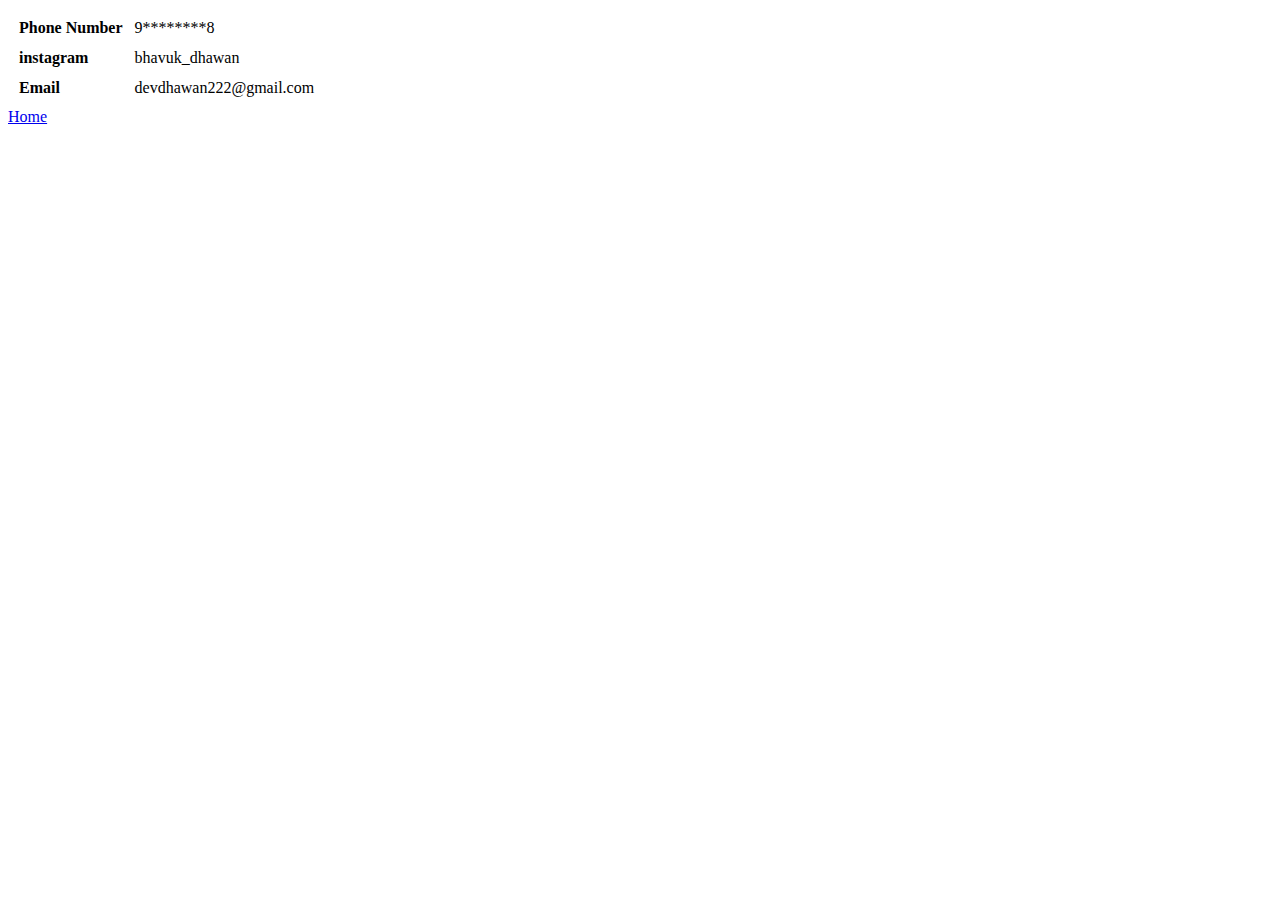
==== Contact info.html @ 630eb896 "added files" ====
<!DOCTYPE html>
<html lang="en">
<head>
    <meta charset="UTF-8">
    
    <title>Contact Info</title>
    <link rel="stylesheet" href="css/style.css">
</head>
<body >
        <table cellspacing="10">
                <tr>
                    <td><b>Phone Number   </b></td>
                    <td>9********8</td>
                </tr>
                <tr>
                    <td><b>instagram </b></td>
                    <td>bhavuk_dhawan</td>
                </tr>
                <tr>
                    <td><b>Email</b></td>
                    <td>devdhawan222@gmail.com</td>
                </tr>
            </table>
            <a href="index.html">Home</a>
</body>
</html>
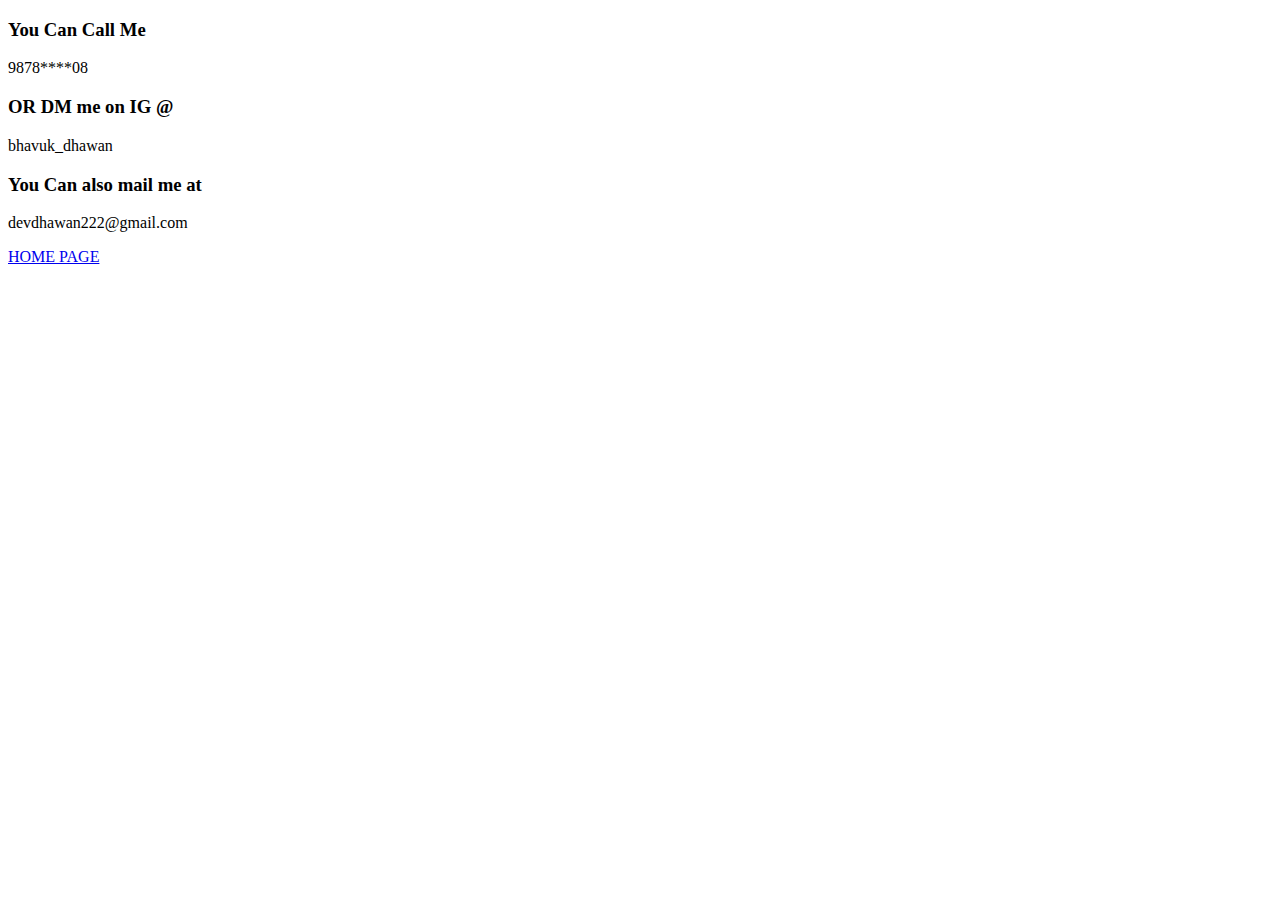
==== commit 5b5f656c: "updated contact details and added style" ====
--- a/Contact info.html
+++ b/Contact info.html
@@ -4,23 +4,18 @@
     <meta charset="UTF-8">
     
     <title>Contact Info</title>
-    <link rel="stylesheet" href="css/style.css">
+    <link rel="stylesheet" href="css/new style.css">
+    <link href="https://fonts.googleapis.com/css?family=Merriweather|Montserrat|Sacramento&display=swap" rel="stylesheet">
 </head>
-<body >
-        <table cellspacing="10">
-                <tr>
-                    <td><b>Phone Number   </b></td>
-                    <td>9********8</td>
-                </tr>
-                <tr>
-                    <td><b>instagram </b></td>
-                    <td>bhavuk_dhawan</td>
-                </tr>
-                <tr>
-                    <td><b>Email</b></td>
-                    <td>devdhawan222@gmail.com</td>
-                </tr>
-            </table>
-            <a href="index.html">Home</a>
+<body>
+    <div>
+            <h3>You Can Call Me</h3>
+            <p class="description">9878****08</p>
+            <h3>OR DM me on IG @</h3>
+            <p class="description">bhavuk_dhawan</p>
+            <h3>You Can also mail me at</h3>
+            <p class="description">devdhawan222@gmail.com</p>
+    </div>
+    <a href="index.html" class="myButton">HOME PAGE</a>
 </body>
-</html>+</html>
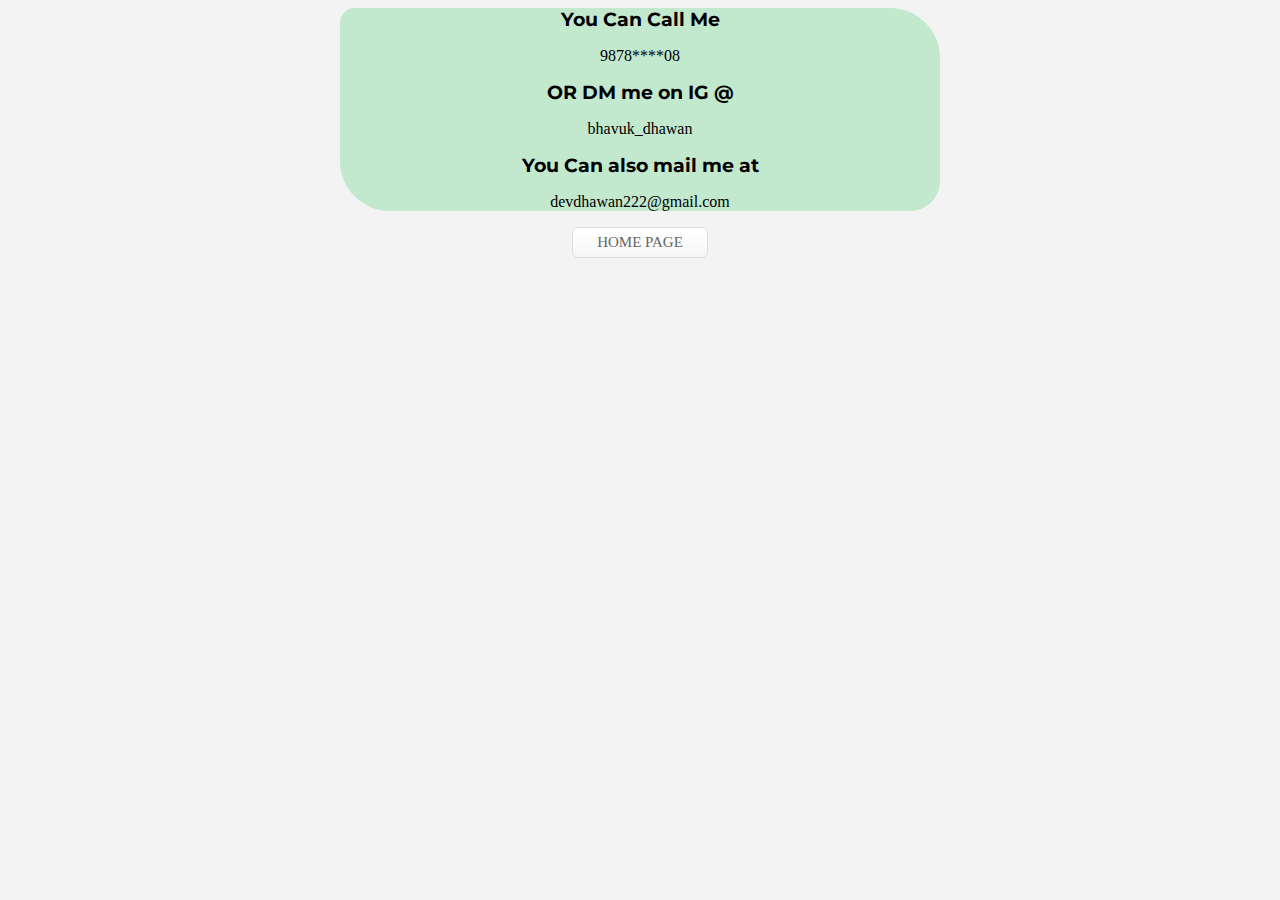
==== commit fc641018: "update location of css file" ====
--- a/Contact info.html
+++ b/Contact info.html
@@ -4,7 +4,7 @@
     <meta charset="UTF-8">
     
     <title>Contact Info</title>
-    <link rel="stylesheet" href="css/new style.css">
+    <link rel="stylesheet" href="new style.css">
     <link href="https://fonts.googleapis.com/css?family=Merriweather|Montserrat|Sacramento&display=swap" rel="stylesheet">
 </head>
 <body>
--- a/new style.css
+++ b/new style.css
@@ -0,0 +1,41 @@
+body{
+    text-align: center;
+    background: #f3f3f3;
+}
+div
+{
+    background: #c2e8ce;  
+    width: 600px;
+    border-radius: 15px 50px 30px ;
+    margin: auto;
+}
+
+h3
+{
+    font-family: 'Montserrat', sans-serif;
+    width: 50%;
+    margin: auto;
+}
+.myButton {
+	box-shadow:inset 0px 1px 0px 0px #ffffff;
+	background:linear-gradient(to bottom, #ffffff 5%, #f6f6f6 100%);
+	background-color:#ffffff;
+	border-radius:6px;
+	border:1px solid #dcdcdc;
+	display:inline-block;
+	cursor:pointer;
+	color:#666666;
+	font-family:Verdana;
+	font-size:15px;
+	padding:6px 24px;
+	text-decoration:none;
+	text-shadow:0px 1px 0px #ffffff;
+}
+.myButton:hover {
+	background:linear-gradient(to bottom, #f6f6f6 5%, #ffffff 100%);
+	background-color:#f6f6f6;
+}
+.myButton:active {
+	position:relative;
+	top:1px;
+}